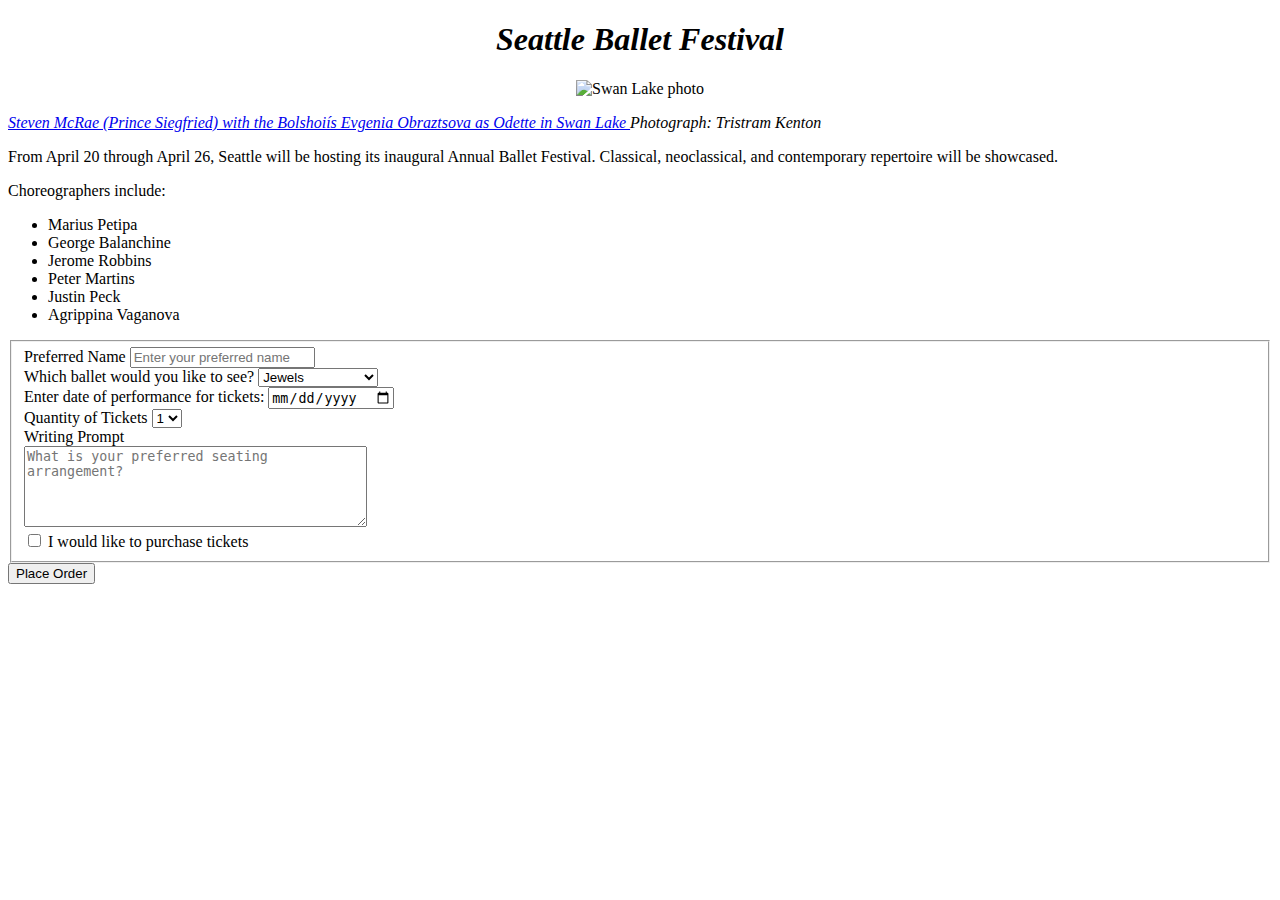
==== index.html @ e4c902d9 "add link to congrats page" ====
<!DOCTYPE html>
<html>
<head>
	<title>Ballet Website</title>
</head>
<body>
<form name="ballet" action="congrats.html" method="post">
<h1><center><em><strong>Seattle Ballet Festival</strong></em></center></h1>
<center><img src="http://static.guim.co.uk/sys-images/Observer/Columnist/Columnists/2015/3/20/1426870397250/swan-lake-royal-ballet-009.jpg" width="300" alt="Swan Lake photo"/></center>
<p> <a href="http://static.guim.co.uk/sys-images/Observer/Columnist/Columnists/2015/3/20/1426870397250/swan-lake-royal-ballet-009.jpg" target="blank"><em>Steven McRae (Prince Siegfried) with the Bolshoiís Evgenia Obraztsova as Odette in Swan Lake </a> Photograph: Tristram Kenton </em> </p>
<form name="practice" action="success.html" method="post">
<div>
<p>From April 20 through April 26, Seattle will be hosting its inaugural Annual Ballet Festival. Classical, neoclassical, and contemporary repertoire will be showcased.
<p>Choreographers include:</p>
  <ul>
	<li>Marius Petipa</li>
	<li>George Balanchine</li>
	<li>Jerome Robbins</li>
	<li>Peter Martins</li>
	<li>Justin Peck</li>
	<li>Agrippina Vaganova</li>
</ul>
</div>
  <fieldset>
    <div>
    <label>Preferred Name</label>
      <input type="text" name="personal-name" placeholder="Enter your preferred name">
    </div>
    <div>
      <label>Which ballet would you like to see?</label>
      <select name="ticketquantity">
      	<option value="jewels">Jewels</option>
      	<option value="nutcracker">Nutcracker</option>
	<option value="swanlake">Swan Lake</option>
      	<option value="sleepingbeauty">Sleeping Beauty</option>
      	<option value="symphinc">Symphony in C</option>
	<option value="giselle">Giselle</option>
	<option value="serenade">Serenade</option>
      </select>
    </div>
    <div>
      <label>Enter date of performance for tickets:</label>
      <input type="date" name="performancedate">
     </div>
    <div>
      <label>Quantity of Tickets</label>
      <select name="ticketquantity">
      	<option value="one">1</option>
      	<option value="two">2</option>
      	<option value="three">3</option>
      	<option value="four">4</option>
      </select>
    </div>
    <div><label>Writing Prompt</label></div>
    <textarea name="writingprompt"
      rows="5" cols="40" placeholder="What is your preferred seating arrangement?"></textarea>
    <div>
    <input type="checkbox" name="cb-agree" value="agree">
    I would like to purchase tickets
    </div>
</fieldset>
<button type="submit">Place Order</button>
</form>
</body>
</html>
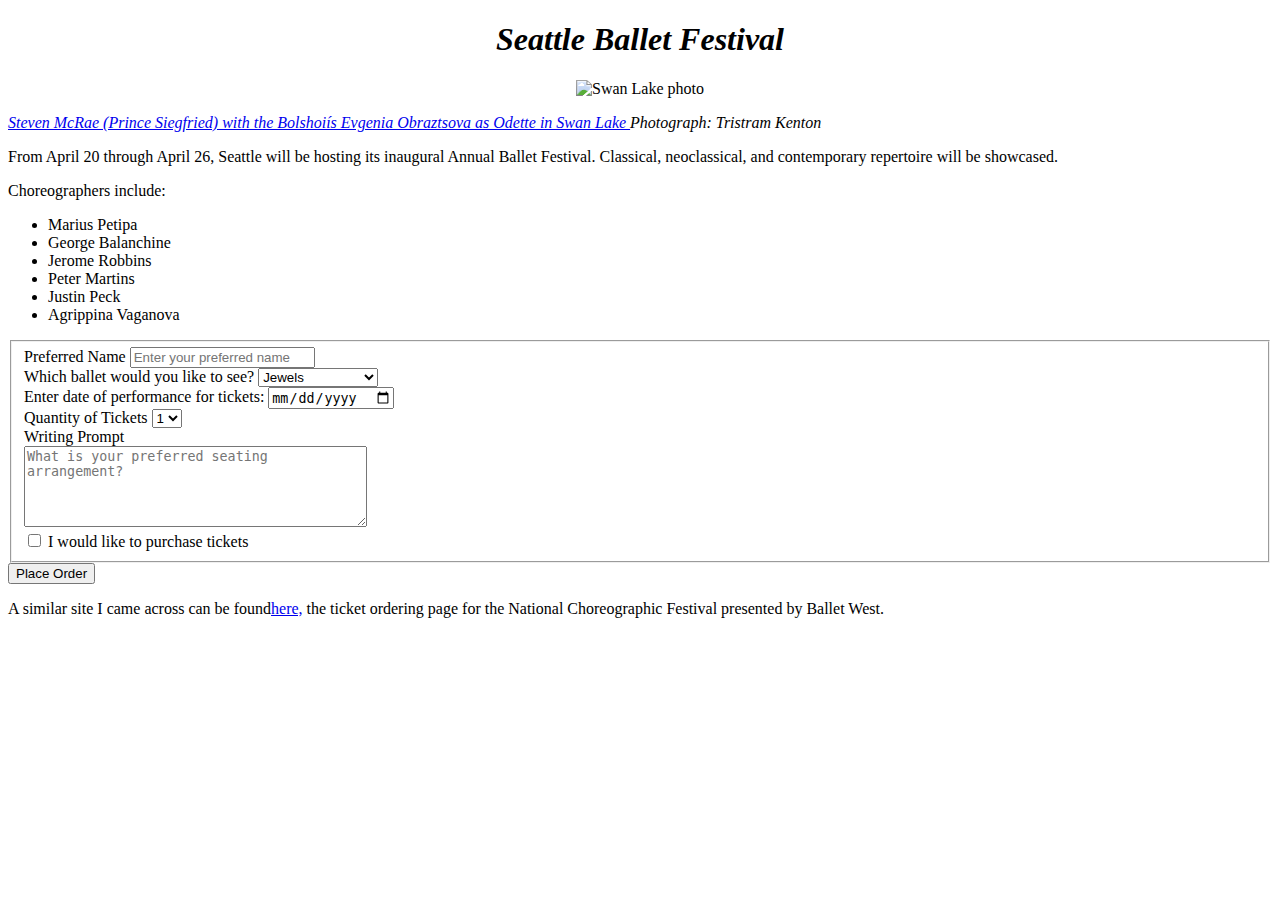
==== commit 165b7a1c: "add link to similar site" ====
--- a/index.html
+++ b/index.html
@@ -61,5 +61,6 @@
 </fieldset>
 <button type="submit">Place Order</button>
 </form>
+<p>A similar site I came across can be found<a href="https://arttix.artsaltlake.org/single/PSDetail.aspx?psn=16111&tnewq=a1eef3ac-fd4a-4ba9-bee3-2cc58d11863f&tnewp=f449fc49-909e-4dd0-a907-699de79945af&tnewts=1489852846&tnewc=arttix&tnewe=q12017&tnewrt=Safetynet&tnewh=9587ab578848bf48015e0eacf627e3db">here,</a> the ticket ordering page for the National Choreographic Festival presented by Ballet West.
 </body>
 </html>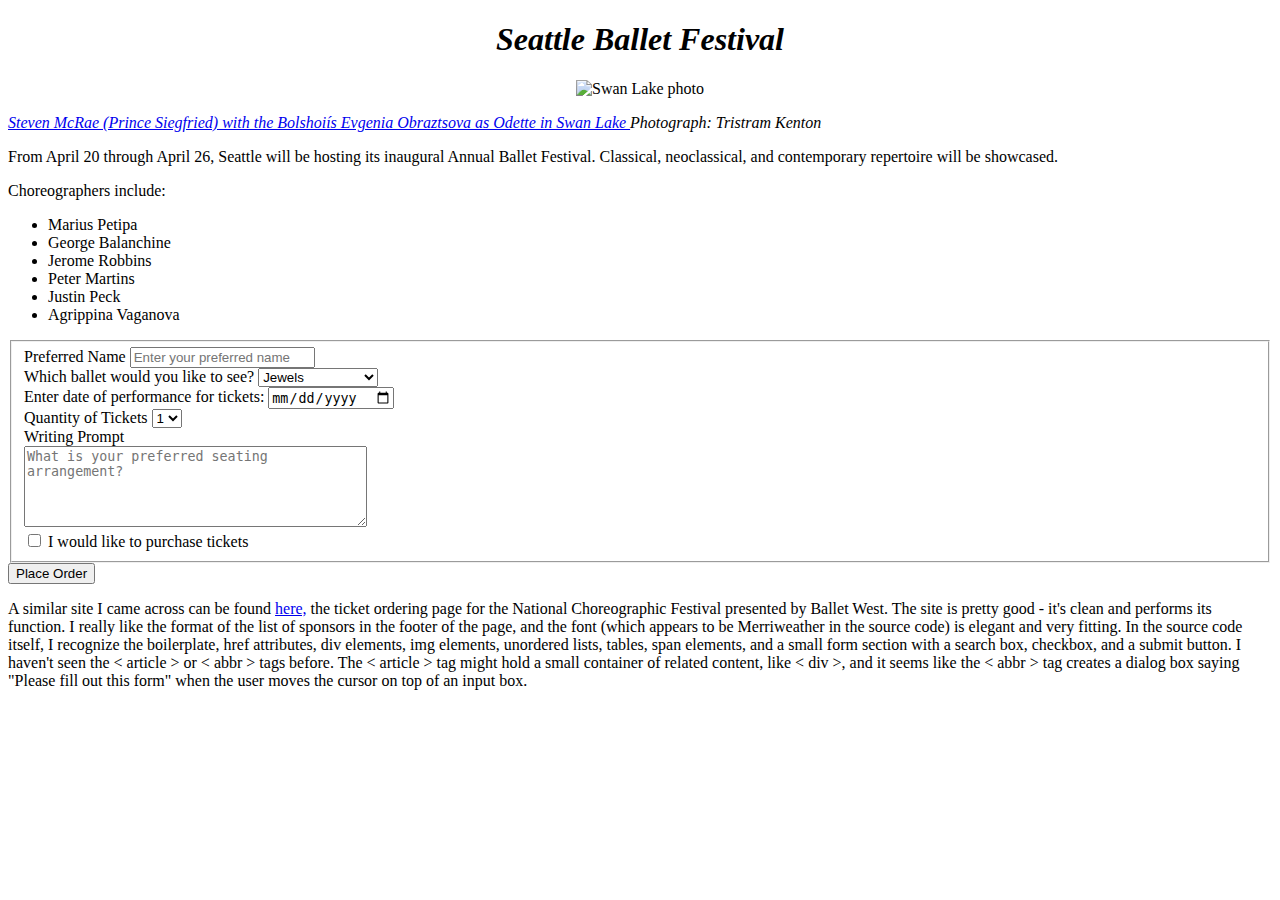
==== commit 68140f6c: "add description for other website" ====
--- a/index.html
+++ b/index.html
@@ -61,6 +61,6 @@
 </fieldset>
 <button type="submit">Place Order</button>
 </form>
-<p>A similar site I came across can be found<a href="https://arttix.artsaltlake.org/single/PSDetail.aspx?psn=16111&tnewq=a1eef3ac-fd4a-4ba9-bee3-2cc58d11863f&tnewp=f449fc49-909e-4dd0-a907-699de79945af&tnewts=1489852846&tnewc=arttix&tnewe=q12017&tnewrt=Safetynet&tnewh=9587ab578848bf48015e0eacf627e3db">here,</a> the ticket ordering page for the National Choreographic Festival presented by Ballet West.
+<p>A similar site I came across can be found <a href="https://arttix.artsaltlake.org/single/PSDetail.aspx?psn=16111&tnewq=a1eef3ac-fd4a-4ba9-bee3-2cc58d11863f&tnewp=f449fc49-909e-4dd0-a907-699de79945af&tnewts=1489852846&tnewc=arttix&tnewe=q12017&tnewrt=Safetynet&tnewh=9587ab578848bf48015e0eacf627e3db">here,</a> the ticket ordering page for the National Choreographic Festival presented by Ballet West. The site is pretty good - it's clean and performs its function. I really like the format of the list of sponsors in the footer of the page, and the font (which appears to be Merriweather in the source code) is elegant and very fitting. In the source code itself, I recognize the boilerplate, href attributes, div elements, img elements, unordered lists, tables, span elements, and a small form section with a search box, checkbox, and a submit button. I haven't seen the < article > or < abbr > tags before. The < article > tag might hold a small container of related content, like < div >, and it seems like the < abbr > tag creates a dialog box saying "Please fill out this form" when the user moves the cursor on top of an input box.</p>
 </body>
 </html>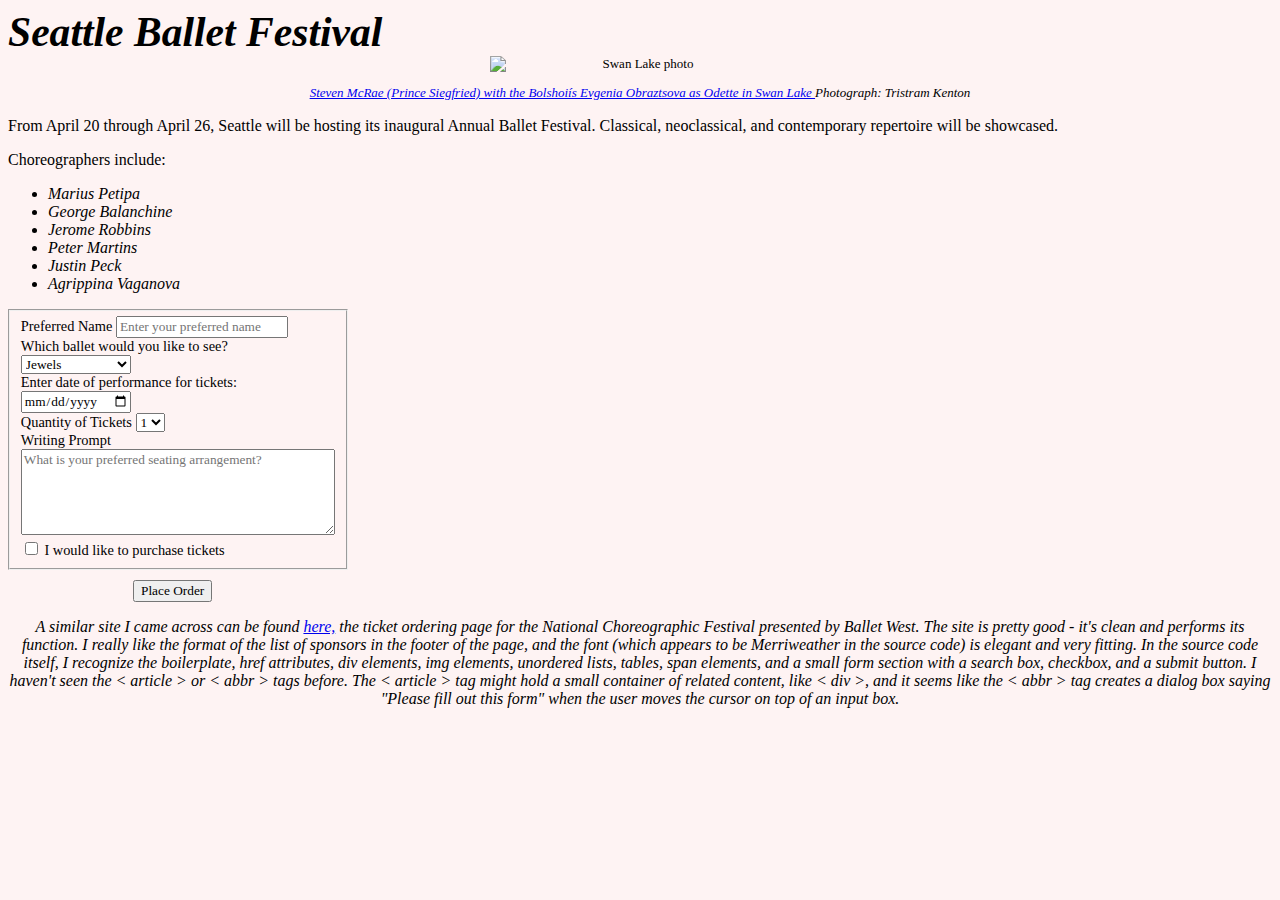
==== commit 9678e382: "center image and text, insert media query" ====
--- a/index.html
+++ b/index.html
@@ -1,25 +1,26 @@
 <!DOCTYPE html>
 <html>
 <head>
+  <link rel="stylesheet" href="style.css">
 	<title>Ballet Website</title>
 </head>
 <body>
 <form name="ballet" action="congrats.html" method="post">
-<h1><center><em><strong>Seattle Ballet Festival</strong></em></center></h1>
-<center><img src="http://static.guim.co.uk/sys-images/Observer/Columnist/Columnists/2015/3/20/1426870397250/swan-lake-royal-ballet-009.jpg" width="300" alt="Swan Lake photo"/></center>
-<p> <a href="http://static.guim.co.uk/sys-images/Observer/Columnist/Columnists/2015/3/20/1426870397250/swan-lake-royal-ballet-009.jpg" target="blank"><em>Steven McRae (Prince Siegfried) with the Bolshoiís Evgenia Obraztsova as Odette in Swan Lake </a> Photograph: Tristram Kenton </em> </p>
+<h1><strong>Seattle Ballet Festival</strong></h1>
+<img class="swan" src="http://static.guim.co.uk/sys-images/Observer/Columnist/Columnists/2015/3/20/1426870397250/swan-lake-royal-ballet-009.jpg" width="300" alt="Swan Lake photo"/>
+<p class="swan"> <a href="http://static.guim.co.uk/sys-images/Observer/Columnist/Columnists/2015/3/20/1426870397250/swan-lake-royal-ballet-009.jpg" target="blank"><em>Steven McRae (Prince Siegfried) with the Bolshoiís Evgenia Obraztsova as Odette in Swan Lake </a> Photograph: Tristram Kenton </em> </p>
 <form name="practice" action="success.html" method="post">
 <div>
 <p>From April 20 through April 26, Seattle will be hosting its inaugural Annual Ballet Festival. Classical, neoclassical, and contemporary repertoire will be showcased.
 <p>Choreographers include:</p>
-  <ul>
+  <ul><em>
 	<li>Marius Petipa</li>
 	<li>George Balanchine</li>
 	<li>Jerome Robbins</li>
 	<li>Peter Martins</li>
 	<li>Justin Peck</li>
 	<li>Agrippina Vaganova</li>
-</ul>
+</em></ul>
 </div>
   <fieldset>
     <div>
@@ -61,6 +62,6 @@
 </fieldset>
 <button type="submit">Place Order</button>
 </form>
-<p>A similar site I came across can be found <a href="https://arttix.artsaltlake.org/single/PSDetail.aspx?psn=16111&tnewq=a1eef3ac-fd4a-4ba9-bee3-2cc58d11863f&tnewp=f449fc49-909e-4dd0-a907-699de79945af&tnewts=1489852846&tnewc=arttix&tnewe=q12017&tnewrt=Safetynet&tnewh=9587ab578848bf48015e0eacf627e3db">here,</a> the ticket ordering page for the National Choreographic Festival presented by Ballet West. The site is pretty good - it's clean and performs its function. I really like the format of the list of sponsors in the footer of the page, and the font (which appears to be Merriweather in the source code) is elegant and very fitting. In the source code itself, I recognize the boilerplate, href attributes, div elements, img elements, unordered lists, tables, span elements, and a small form section with a search box, checkbox, and a submit button. I haven't seen the < article > or < abbr > tags before. The < article > tag might hold a small container of related content, like < div >, and it seems like the < abbr > tag creates a dialog box saying "Please fill out this form" when the user moves the cursor on top of an input box.</p>
+<p id="response">A similar site I came across can be found <a href="https://arttix.artsaltlake.org/single/PSDetail.aspx?psn=16111&tnewq=a1eef3ac-fd4a-4ba9-bee3-2cc58d11863f&tnewp=f449fc49-909e-4dd0-a907-699de79945af&tnewts=1489852846&tnewc=arttix&tnewe=q12017&tnewrt=Safetynet&tnewh=9587ab578848bf48015e0eacf627e3db">here,</a> the ticket ordering page for the National Choreographic Festival presented by Ballet West. The site is pretty good - it's clean and performs its function. I really like the format of the list of sponsors in the footer of the page, and the font (which appears to be Merriweather in the source code) is elegant and very fitting. In the source code itself, I recognize the boilerplate, href attributes, div elements, img elements, unordered lists, tables, span elements, and a small form section with a search box, checkbox, and a submit button. I haven't seen the < article > or < abbr > tags before. The < article > tag might hold a small container of related content, like < div >, and it seems like the < abbr > tag creates a dialog box saying "Please fill out this form" when the user moves the cursor on top of an input box.</p>
 </body>
 </html>--- a/style.css
+++ b/style.css
@@ -0,0 +1,63 @@
+* {
+	font-family: "Book Antiqua";
+}
+
+body {
+	background: #FEF3F3;
+}
+
+fieldset {
+	margin: 0;
+	padding: 10,0,10,10;
+	width: 300px;
+	font-size: 90%;
+}
+
+button {
+	position: relative;
+	margin-left: 125px;
+	margin-top: 10px;
+}
+
+footer {
+	position: fixed;
+	margin: auto;
+}
+
+header {
+	position: fixed;
+	margin: auto;
+}
+
+h1 {
+	display: block;
+	position: center;
+	margin: auto;
+	font-size: 260%;
+	font-family: "Hoefler Text";
+	font-style: italic;
+}
+
+img {
+	display: block;
+	position: center;
+	margin-left: auto;
+	margin-right: auto;
+}
+
+#response {
+	text-align: center;
+	font-style: italic;
+}
+
+.swan {
+	position: center;
+	text-align: center;
+	font-size: small;
+}
+
+@media screen and (max-width: 400px) {
+  body {
+    font-size: 80%;
+  }
+}
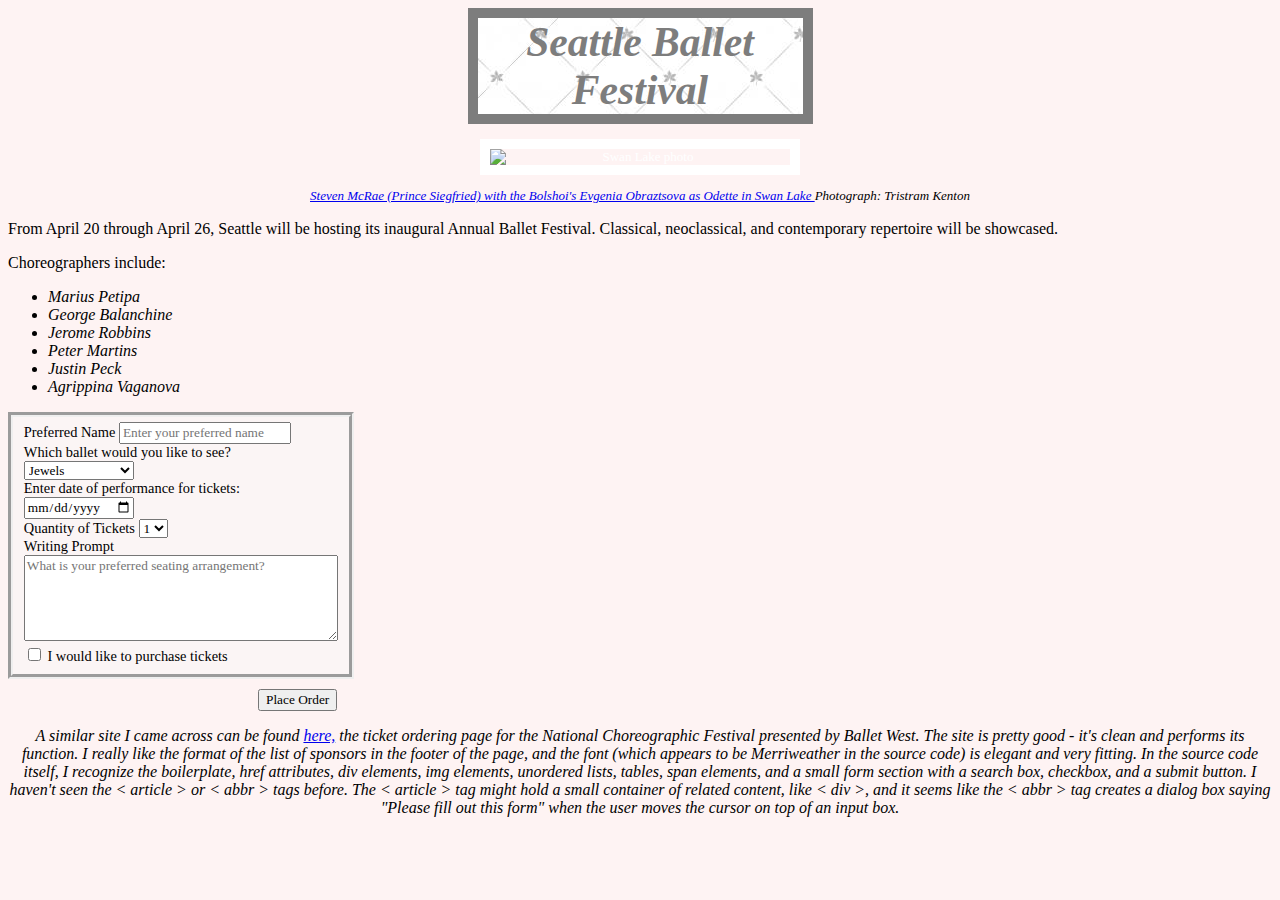
==== commit dc93176a: "see previous commit: add margins, background image, font colors" ====
--- a/index.html
+++ b/index.html
@@ -6,9 +6,9 @@
 </head>
 <body>
 <form name="ballet" action="congrats.html" method="post">
-<h1><strong>Seattle Ballet Festival</strong></h1>
+<h1 class="page1"><strong>Seattle Ballet Festival</strong></h1>
 <img class="swan" src="http://static.guim.co.uk/sys-images/Observer/Columnist/Columnists/2015/3/20/1426870397250/swan-lake-royal-ballet-009.jpg" width="300" alt="Swan Lake photo"/>
-<p class="swan"> <a href="http://static.guim.co.uk/sys-images/Observer/Columnist/Columnists/2015/3/20/1426870397250/swan-lake-royal-ballet-009.jpg" target="blank"><em>Steven McRae (Prince Siegfried) with the Bolshoiís Evgenia Obraztsova as Odette in Swan Lake </a> Photograph: Tristram Kenton </em> </p>
+<p class="swan"> <a href="http://static.guim.co.uk/sys-images/Observer/Columnist/Columnists/2015/3/20/1426870397250/swan-lake-royal-ballet-009.jpg" target="blank"><em>Steven McRae (Prince Siegfried) with the Bolshoi's Evgenia Obraztsova as Odette in Swan Lake </a> Photograph: Tristram Kenton </em> </p>
 <form name="practice" action="success.html" method="post">
 <div>
 <p>From April 20 through April 26, Seattle will be hosting its inaugural Annual Ballet Festival. Classical, neoclassical, and contemporary repertoire will be showcased.
--- a/style.css
+++ b/style.css
@@ -11,11 +11,13 @@
 	padding: 10,0,10,10;
 	width: 300px;
 	font-size: 90%;
+	border-width: thick;
+	background: #FBF5F5;
 }
 
 button {
 	position: relative;
-	margin-left: 125px;
+	margin-left: 250px;
 	margin-top: 10px;
 }
 
@@ -36,6 +38,7 @@
 	font-size: 260%;
 	font-family: "Hoefler Text";
 	font-style: italic;
+	text-align: center;
 }
 
 img {
@@ -43,6 +46,12 @@
 	position: center;
 	margin-left: auto;
 	margin-right: auto;
+}
+
+img.swan{
+	border-style: solid;
+	border-width: 10px;
+	color: white;
 }
 
 #response {
@@ -61,3 +70,32 @@
     font-size: 80%;
   }
 }
+
+#thanks {
+	width: 275px;
+	text-align: center;
+	display: block;
+	margin: auto;
+	margin-top: 15px;
+	font-style: italic;
+}
+
+h2 {
+	display: block;
+	margin: auto;
+	margin-top: 15px;
+	text-align: center;
+}
+
+h1#congrats {
+	font-style: normal;
+}
+
+.page1 {
+	border-style: solid;
+	border-width: 10px;
+	background-image: url("buckeye_leaf_diamond_graywhite.jpg");
+	width: 325px;
+	margin-bottom: 15px;
+	color: #7D7D7D;
+}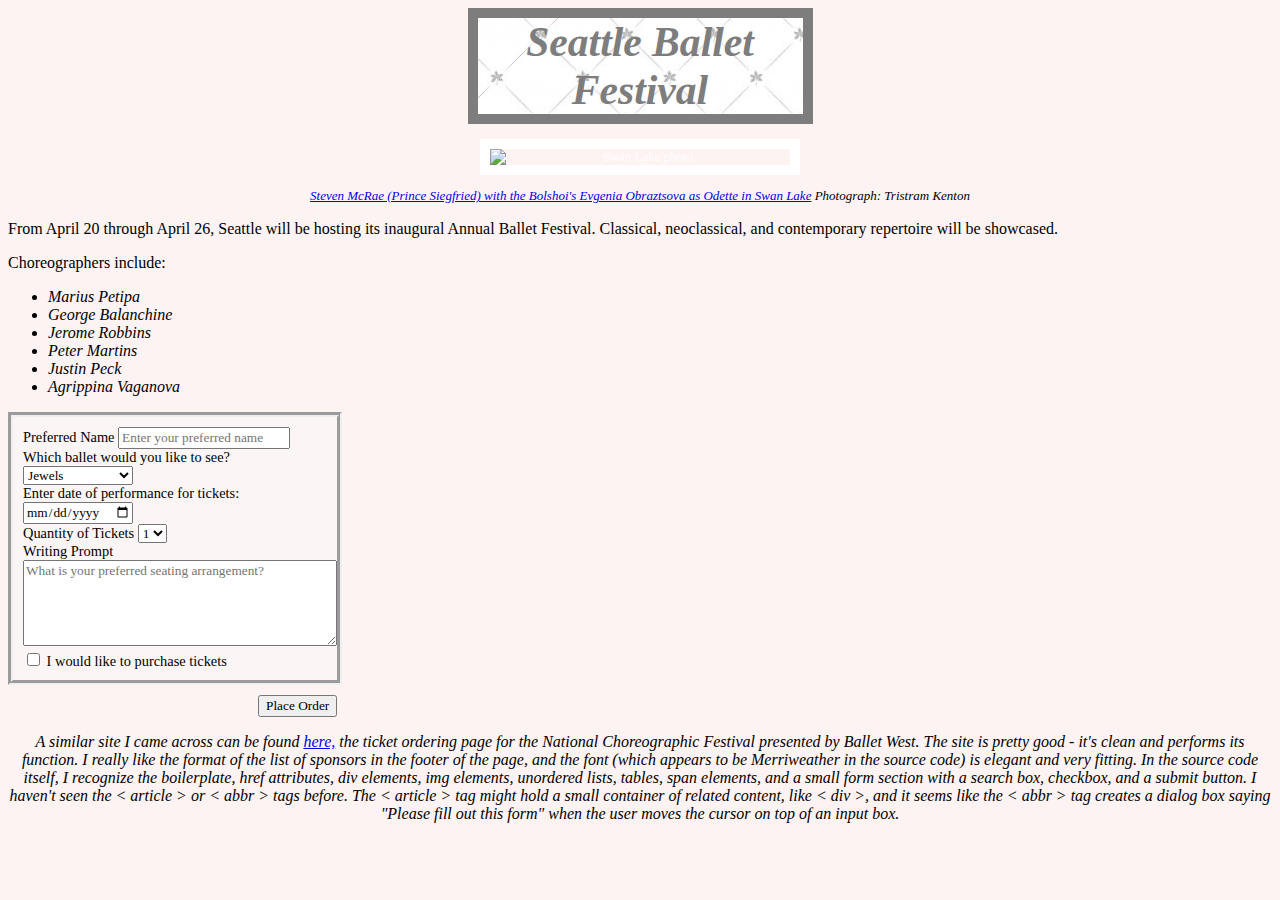
==== commit 41e64ba6: "code after validation" ====
--- a/index.html
+++ b/index.html
@@ -8,19 +8,18 @@
 <form name="ballet" action="congrats.html" method="post">
 <h1 class="page1"><strong>Seattle Ballet Festival</strong></h1>
 <img class="swan" src="http://static.guim.co.uk/sys-images/Observer/Columnist/Columnists/2015/3/20/1426870397250/swan-lake-royal-ballet-009.jpg" width="300" alt="Swan Lake photo"/>
-<p class="swan"> <a href="http://static.guim.co.uk/sys-images/Observer/Columnist/Columnists/2015/3/20/1426870397250/swan-lake-royal-ballet-009.jpg" target="blank"><em>Steven McRae (Prince Siegfried) with the Bolshoi's Evgenia Obraztsova as Odette in Swan Lake </a> Photograph: Tristram Kenton </em> </p>
-<form name="practice" action="success.html" method="post">
+<p class="swan"> <a href="http://static.guim.co.uk/sys-images/Observer/Columnist/Columnists/2015/3/20/1426870397250/swan-lake-royal-ballet-009.jpg" target="blank"><em>Steven McRae (Prince Siegfried) with the Bolshoi's Evgenia Obraztsova as Odette in Swan Lake</a> Photograph: Tristram Kenton</em> </p>
 <div>
 <p>From April 20 through April 26, Seattle will be hosting its inaugural Annual Ballet Festival. Classical, neoclassical, and contemporary repertoire will be showcased.
 <p>Choreographers include:</p>
-  <ul><em>
-	<li>Marius Petipa</li>
-	<li>George Balanchine</li>
-	<li>Jerome Robbins</li>
-	<li>Peter Martins</li>
-	<li>Justin Peck</li>
-	<li>Agrippina Vaganova</li>
-</em></ul>
+  <ul>
+	<li><em>Marius Petipa</em></li>
+	<li><em>George Balanchine</em></li>
+	<li><em>Jerome Robbins</em></li>
+	<li><em>Peter Martins</em></li>
+	<li><em>Justin Peck</em></li>
+	<li><em>Agrippina Vaganova</em></li>
+</ul>
 </div>
   <fieldset>
     <div>
--- a/style.css
+++ b/style.css
@@ -8,7 +8,7 @@
 
 fieldset {
 	margin: 0;
-	padding: 10,0,10,10;
+	padding: 10px 0px 10px 10px;
 	width: 300px;
 	font-size: 90%;
 	border-width: thick;
@@ -98,4 +98,8 @@
 	width: 325px;
 	margin-bottom: 15px;
 	color: #7D7D7D;
+}
+
+a:visited {
+	color: red;
 }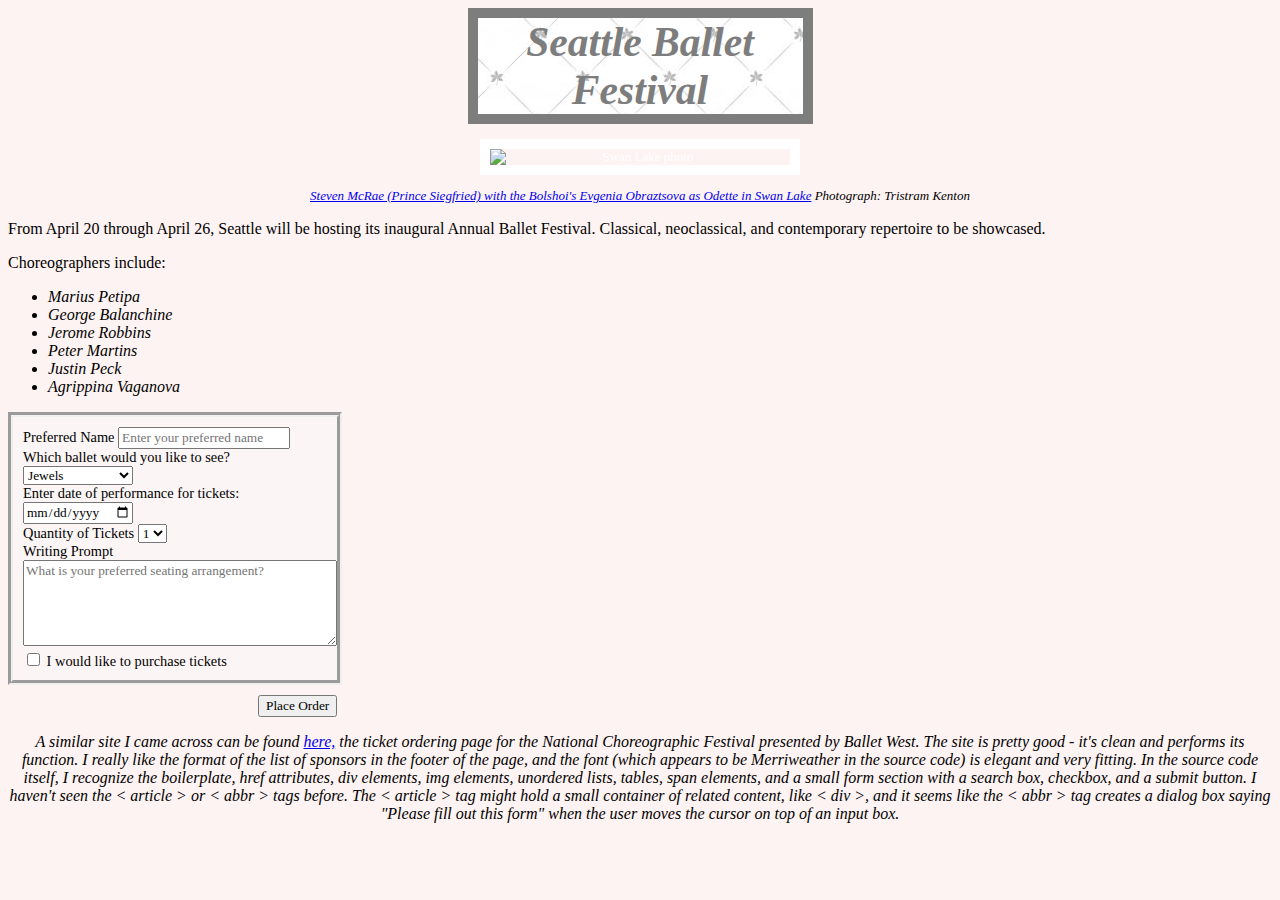
==== commit 1937122b: "fix typo" ====
--- a/index.html
+++ b/index.html
@@ -10,7 +10,7 @@
 <img class="swan" src="http://static.guim.co.uk/sys-images/Observer/Columnist/Columnists/2015/3/20/1426870397250/swan-lake-royal-ballet-009.jpg" width="300" alt="Swan Lake photo"/>
 <p class="swan"> <a href="http://static.guim.co.uk/sys-images/Observer/Columnist/Columnists/2015/3/20/1426870397250/swan-lake-royal-ballet-009.jpg" target="blank"><em>Steven McRae (Prince Siegfried) with the Bolshoi's Evgenia Obraztsova as Odette in Swan Lake</a> Photograph: Tristram Kenton</em> </p>
 <div>
-<p>From April 20 through April 26, Seattle will be hosting its inaugural Annual Ballet Festival. Classical, neoclassical, and contemporary repertoire will be showcased.
+<p>From April 20 through April 26, Seattle will be hosting its inaugural Annual Ballet Festival. Classical, neoclassical, and contemporary repertoire to be showcased.
 <p>Choreographers include:</p>
   <ul>
 	<li><em>Marius Petipa</em></li>
